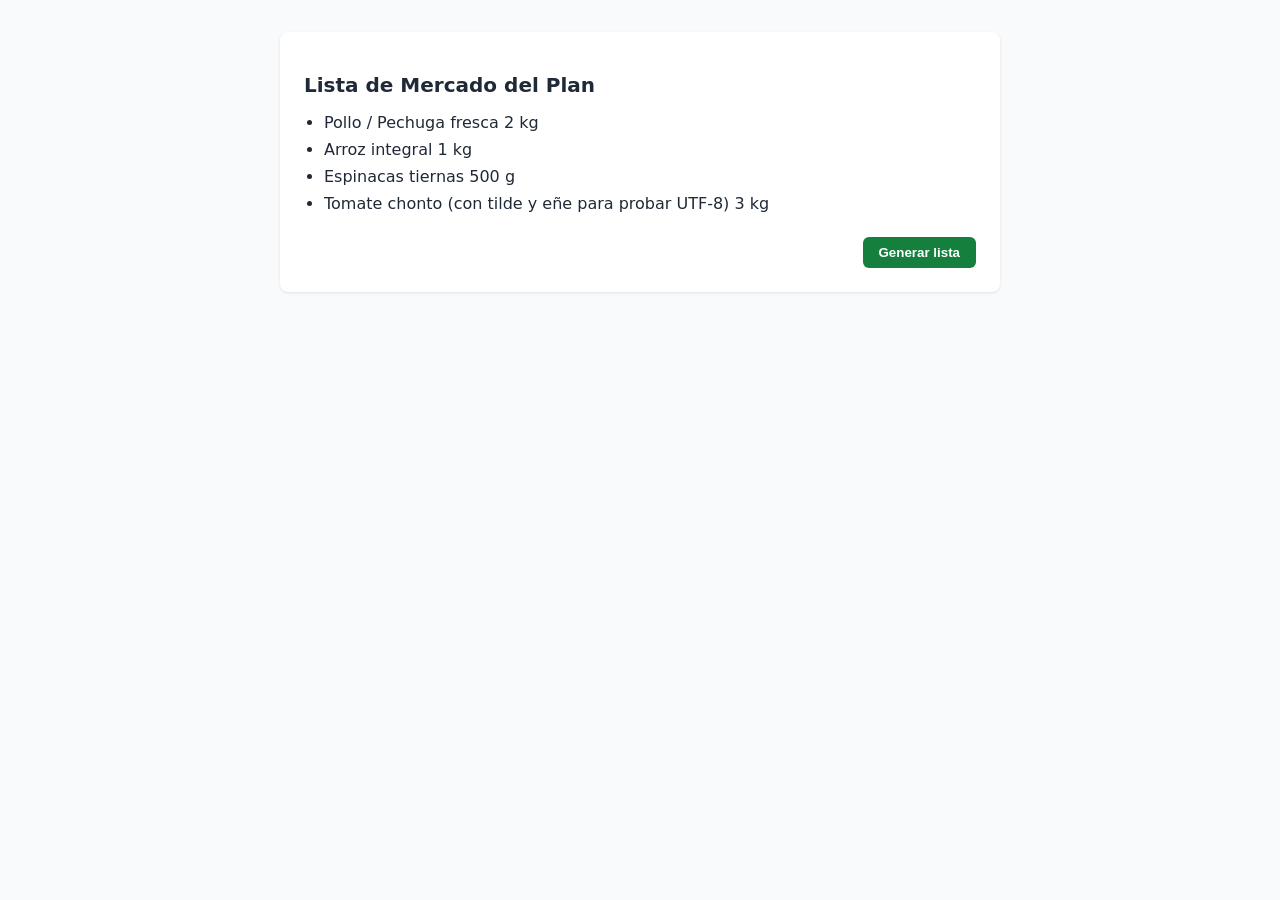
==== lista-mercado.html @ 0379de10 "feat(planificador): implementar renderizado de lista de mercado y boton de generacion" ====
<!DOCTYPE html>
<html lang="es">
<head>
    <meta charset="UTF-8">
    <meta name="viewport" content="width=device-width, initial-scale=1.0">
    <title>Lista de Mercado Generada</title>
    <style>
        body { background-color: #f9fafb; font-family: system-ui, -apple-system, sans-serif; padding: 1.5rem; color: #1f2937; }
        main { max-width: 42rem; margin: 0 auto; background: #ffffff; padding: 1.5rem; border-radius: 0.5rem; box-shadow: 0 1px 3px rgba(0,0,0,0.1); }
        h2 { font-size: 1.25rem; font-weight: bold; margin-bottom: 1rem; color: #1f2937; }
        ul { list-style: disc; padding-left: 1.25rem; display: flex; flex-direction: column; gap: 0.5rem; }
        .btn-generar { background-color: #15803d; color: white; font-weight: bold; padding: 0.5rem 1rem; border-radius: 0.375rem; border: none; cursor: pointer; transition: background-color 0.2s; }
        .btn-generar:hover { background-color: #166534; }
        .contenedor-btn { margin-top: 1.5rem; text-align: right; }
        .alerta { margin-top: 1rem; padding: 0.75rem; background-color: #dcfce7; color: #166534; border: 1px solid #bbf7d0; border-radius: 0.375rem; text-align: center; font-weight: 600; }
        .hidden { display: none !important; }
    </style>
</head>
<body>
    <main>
        <h2>Lista de Mercado del Plan</h2>
        
        <ul id="contenedor-lista-mercado">
            <!-- Los ítems se inyectan dinámicamente aquí -->
        </ul>
        
        <div class="contenedor-btn">
            <button id="btn-generar" class="btn-generar">
                Generar lista
            </button>
        </div>
        
        <div id="alerta-exito" role="alert" class="alerta hidden">
            ¡Lista generada y consolidada con éxito!
        </div>
    </main>

    <script src="lista-mercado.js"></script>
</body>
</html>
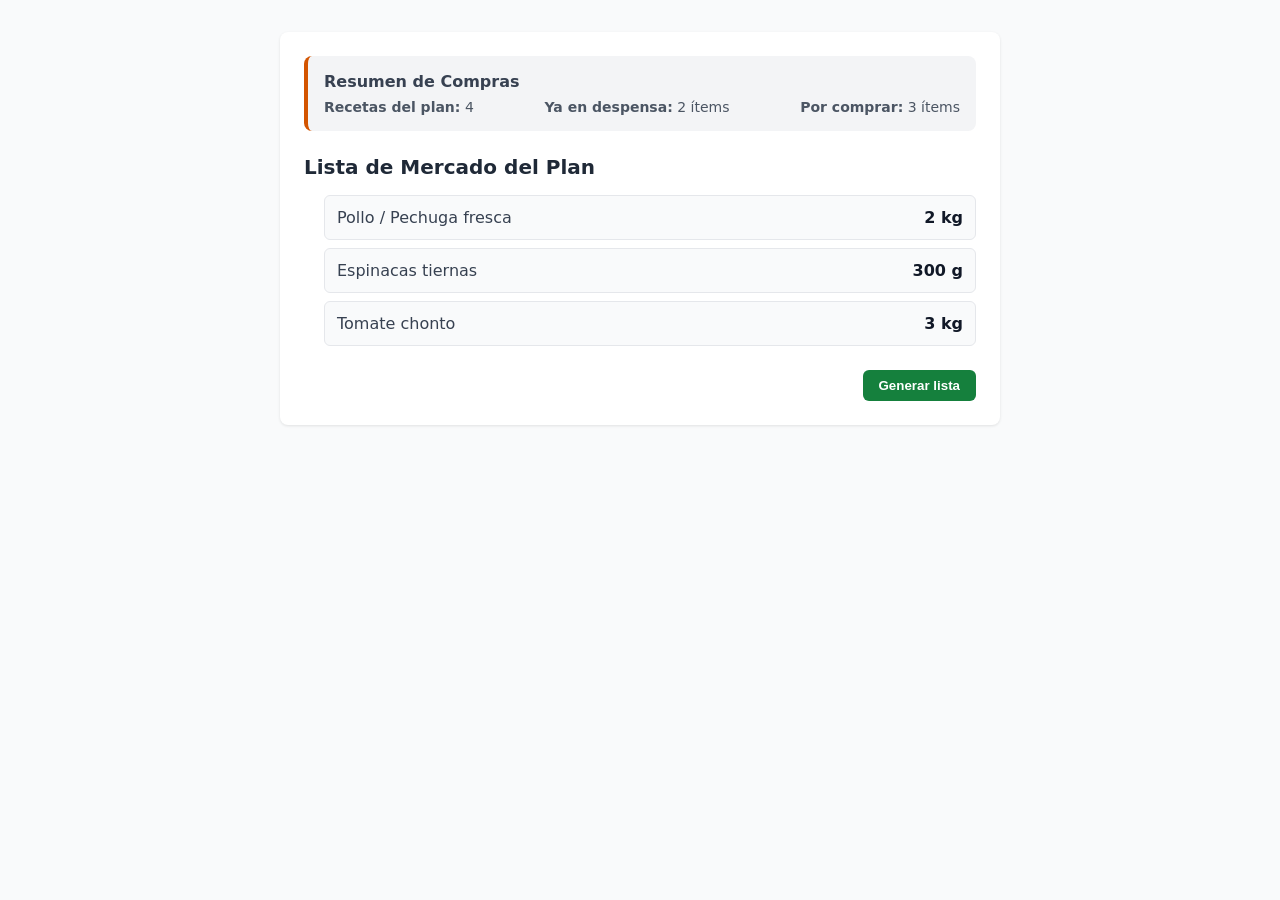
==== commit 8b0cd6dc: "feat(planificador): integrar algoritmo de consolidacion y panel de resumen" ====
--- a/lista-mercado.html
+++ b/lista-mercado.html
@@ -18,6 +18,17 @@
 </head>
 <body>
     <main>
+
+        <!-- Panel de Resumen (HU 5.3.3) -->
+        <div class="planificador-resumen-card" style="background-color: #f3f4f6; padding: 1rem; border-radius: 0.5rem; margin-bottom: 1.5rem; border-left: 4px solid #d35400;">
+            <h3 style="font-size: 1rem; font-weight: bold; margin-bottom: 0.5rem; margin-top: 0; color: #374151;">Resumen de Compras</h3>
+            <div style="display: flex; justify-content: space-between; font-size: 0.875rem; color: #4b5563;">
+                <div><strong>Recetas del plan:</strong> <span id="stat-recetas">4</span></div>
+                <div><strong>Ya en despensa:</strong> <span id="stat-despensa">6</span> ítems</div>
+                <div><strong>Por comprar:</strong> <span id="stat-comprar">9</span> ítems</div>
+            </div>
+        </div>
+
         <h2>Lista de Mercado del Plan</h2>
         
         <ul id="contenedor-lista-mercado">
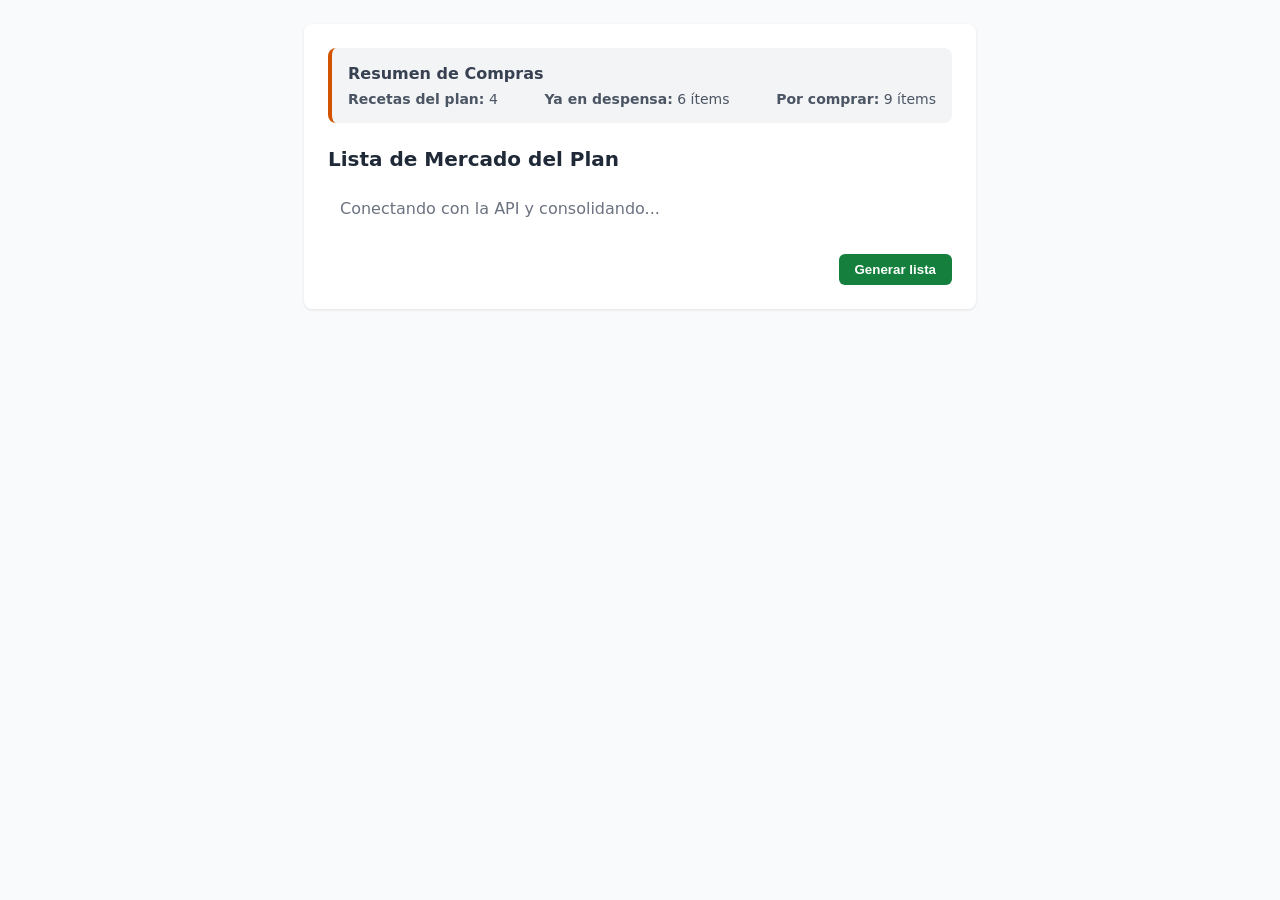
==== commit 599e550e: "feat(planificador): checkboxes de compras en lista de mercado (G5-CHK-F01)" ====
--- a/lista-mercado.html
+++ b/lista-mercado.html
@@ -4,6 +4,7 @@
     <meta charset="UTF-8">
     <meta name="viewport" content="width=device-width, initial-scale=1.0">
     <title>Lista de Mercado Generada</title>
+        <link rel="stylesheet" href="assets/css/sazon.css">
     <style>
         body { background-color: #f9fafb; font-family: system-ui, -apple-system, sans-serif; padding: 1.5rem; color: #1f2937; }
         main { max-width: 42rem; margin: 0 auto; background: #ffffff; padding: 1.5rem; border-radius: 0.5rem; box-shadow: 0 1px 3px rgba(0,0,0,0.1); }
@@ -14,6 +15,39 @@
         .contenedor-btn { margin-top: 1.5rem; text-align: right; }
         .alerta { margin-top: 1rem; padding: 0.75rem; background-color: #dcfce7; color: #166534; border: 1px solid #bbf7d0; border-radius: 0.375rem; text-align: center; font-weight: 600; }
         .hidden { display: none !important; }
+                /* ===== G5-CHK · inicio ===== */
+        #contenedor-lista-mercado { list-style: none; padding-left: 0; }
+
+        .planificador-lista-item {
+            display: flex;
+            align-items: center;
+            gap: 0.75rem;
+            padding: 0.75rem;
+            background: var(--card);
+            border: 1px solid var(--linea);
+            border-radius: 0.375rem;
+        }
+
+        .planificador-lista-item input[type="checkbox"] {
+            width: 1.25rem;
+            height: 1.25rem;
+            flex: none;
+            accent-color: var(--verde-hondo);
+            cursor: pointer;
+        }
+
+        .planificador-lista-item label {
+            flex: 1;
+            display: flex;
+            justify-content: space-between;
+            gap: 1rem;
+            cursor: pointer;
+            color: var(--texto);
+        }
+
+        .planificador-item-comprado { background: var(--crema-2); }
+        .planificador-item-tachado { text-decoration: line-through; }
+        /* ===== G5-CHK · fin ===== */
     </style>
 </head>
 <body>
--- a/assets/css/sazon.css
+++ b/assets/css/sazon.css
@@ -0,0 +1,240 @@
+@import url("https://fonts.googleapis.com/css2?family=Poppins:wght@400;500;600;700&family=Inter:wght@400;500;600;700&display=swap");
+
+:root {
+  --verde-noche: #114622;
+  --verde-hondo: #215b33;
+  --verde: #3d8e33;
+  --hoja: #7fba00;
+  --teal: #569e8f;
+  --rojo: #d6121a;
+  --tinta: #2a1605;
+  --texto: #3f4040;
+  --gris: #989898;
+  --crema: #f4f4e8;
+  --crema-2: #e9e8d7;
+  --card: #ffffff;
+  --linea: #dad9c4;
+}
+
+*,
+*::before,
+*::after {
+  box-sizing: border-box;
+}
+
+body {
+  margin: 0;
+  font-family: "Inter", sans-serif;
+  color: var(--texto);
+  background: var(--crema);
+}
+
+a {
+  color: inherit;
+}
+
+.contenedor {
+  width: min(1100px, 92%);
+  margin: 0 auto;
+}
+
+.topbar {
+  border-bottom: 1px solid var(--linea);
+  background: var(--crema);
+}
+
+.topbar-interno {
+  min-height: 72px;
+  display: flex;
+  align-items: center;
+  justify-content: space-between;
+  gap: 1rem;
+}
+
+.marca {
+  font-family: "Poppins", sans-serif;
+  font-size: 1.5rem;
+  font-weight: 700;
+  color: var(--verde-hondo);
+  text-decoration: none;
+}
+
+.navegacion {
+  display: flex;
+  flex-wrap: wrap;
+  gap: 0.75rem;
+}
+
+.navegacion a {
+  text-decoration: none;
+  font-weight: 600;
+  font-size: 0.95rem;
+  padding: 0.35rem 0.6rem;
+  border-radius: 999px;
+}
+
+.navegacion a:hover,
+.navegacion a.activo {
+  background: var(--crema-2);
+  color: var(--verde-hondo);
+}
+
+.acciones {
+  display: flex;
+  gap: 0.5rem;
+}
+
+.btn {
+  border: 1px solid transparent;
+  border-radius: 999px;
+  padding: 0.5rem 0.9rem;
+  font-size: 0.9rem;
+  font-weight: 600;
+  text-decoration: none;
+}
+
+.btn-primario {
+  background: var(--hoja);
+  color: #fff;
+}
+
+.btn-secundario {
+  border-color: var(--verde-hondo);
+  color: var(--verde-hondo);
+  background: transparent;
+}
+
+.hero {
+  margin: 2rem 0 1.5rem;
+  padding: 2rem;
+  border-radius: 18px;
+  color: #fff;
+  background: linear-gradient(135deg, var(--verde-noche), var(--verde));
+}
+
+.hero-etiqueta {
+  margin: 0 0 0.5rem;
+  font-weight: 600;
+  font-size: 0.85rem;
+  color: #d8ecba;
+  text-transform: uppercase;
+  letter-spacing: 0.08em;
+}
+
+.hero h1 {
+  margin: 0;
+  font-family: "Poppins", sans-serif;
+  font-size: clamp(2rem, 4vw, 3rem);
+}
+
+.hero-texto {
+  margin: 0.8rem 0 0;
+  max-width: 55ch;
+}
+
+.modulos-grid {
+  display: grid;
+  grid-template-columns: repeat(auto-fit, minmax(220px, 1fr));
+  gap: 1rem;
+  margin-bottom: 2.2rem;
+}
+
+.tarjeta-modulo {
+  display: block;
+  background: var(--card);
+  border: 1px solid var(--linea);
+  border-left: 5px solid var(--verde);
+  border-radius: 14px;
+  padding: 1rem;
+  text-decoration: none;
+  transition: transform 0.15s ease, box-shadow 0.15s ease;
+}
+
+.tarjeta-modulo:hover {
+  transform: translateY(-3px);
+  box-shadow: 0 12px 24px rgba(17, 70, 34, 0.12);
+}
+
+.tarjeta-modulo h2 {
+  margin: 0 0 0.35rem;
+  font-family: "Poppins", sans-serif;
+  font-size: 1.2rem;
+}
+
+.tarjeta-modulo p {
+  margin: 0;
+  color: #5b5e60;
+}
+
+.tarjeta-catalogo {
+  border-left-color: #3d8e33;
+}
+
+.tarjeta-usuarios {
+  border-left-color: #215b33;
+}
+
+.tarjeta-recetario {
+  border-left-color: #569e8f;
+}
+
+.tarjeta-despensa {
+  border-left-color: #f1c85c;
+}
+
+.tarjeta-nutricion {
+  border-left-color: #7fba00;
+}
+
+.tarjeta-planificador {
+  border-left-color: #ea885c;
+}
+
+.tarjeta-comunidad {
+  border-left-color: #ce9754;
+}
+
+.tarjeta-mercadeo {
+  border-left-color: #d6121a;
+}
+
+.pagina-modulo {
+  padding: 2rem 0;
+}
+
+.bloque-modulo {
+  background: #fff;
+  border: 1px solid var(--linea);
+  border-radius: 14px;
+  padding: 1.25rem;
+}
+
+.bloque-modulo h1 {
+  margin-top: 0;
+  font-family: "Poppins", sans-serif;
+}
+
+.mensaje-estado {
+  margin-top: 1rem;
+  padding: 0.7rem 0.9rem;
+  border: 1px solid #cfe3b8;
+  border-radius: 10px;
+  background: #edf4e1;
+  color: var(--verde-hondo);
+}
+
+.site-footer {
+  margin-top: 2rem;
+  padding: 1.2rem 0;
+  border-top: 1px solid var(--linea);
+  font-size: 0.9rem;
+  color: #5b5e60;
+}
+
+@media (max-width: 900px) {
+  .topbar-interno {
+    align-items: flex-start;
+    flex-direction: column;
+    padding: 0.8rem 0;
+  }
+}
